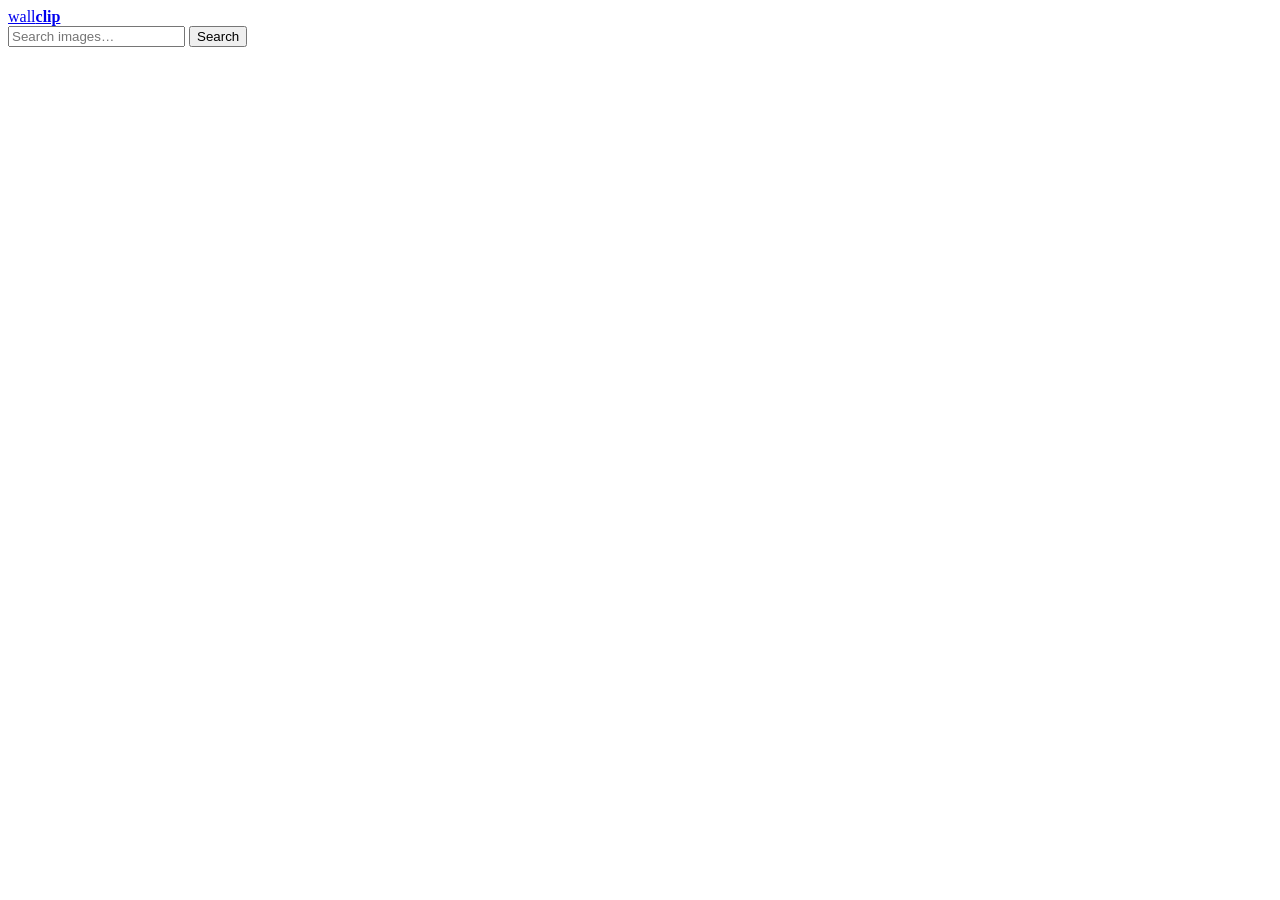
==== www/index.html @ ccfb84a0 "feature(search.js): render the web page with njs and no browser-side script The gallery page had no " ====
<!doctype html>
<html lang="en">
<head>
<meta charset="utf-8">
<meta name="viewport" content="width=device-width, initial-scale=1">
<title>wallclip</title>
<link rel="stylesheet" href="/style.css">
</head>
<body>
<header>
  <a class="brand" href="/">wall<b>clip</b></a>
  <form action="/search" method="get">
    <div class="searchbar">
      <input type="search" name="q" placeholder="Search images…" aria-label="Search">
      <button type="submit">Search</button>
    </div>
  </form>
  <div class="spacer"></div>
</header>

<main class="grid">
  <!--# include virtual="/_home" -->
</main>
</body>
</html>
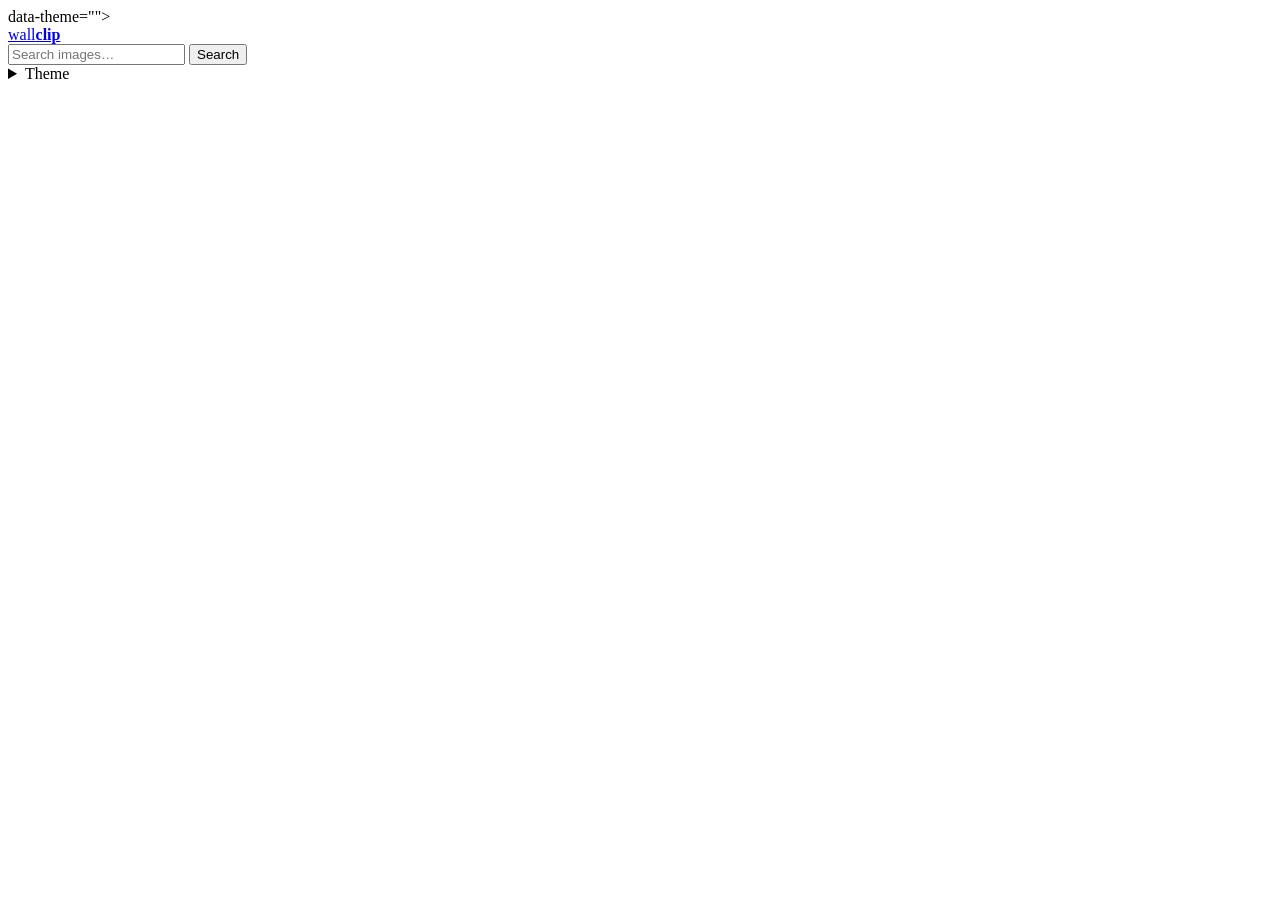
==== commit 2bd310f0: "feature: render the whole page with nginx alone, no JavaScript The njs search pipeline had to go: a " ====
--- a/www/index.html
+++ b/www/index.html
@@ -5,8 +5,22 @@
 <meta name="viewport" content="width=device-width, initial-scale=1">
 <title>wallclip</title>
 <link rel="stylesheet" href="/style.css">
+<link rel="stylesheet" href="/themes.css">
 </head>
-<body>
+<!--# set var="wc_t" value="" -->
+<!-- cookie first, then ?theme= wins (SSI has no else/nested if) -->
+<!--# if expr="$cookie_wc_theme = gruvbox" --><!--# set var="wc_t" value="gruvbox" --><!--# endif -->
+<!--# if expr="$cookie_wc_theme = catppuccin" --><!--# set var="wc_t" value="catppuccin" --><!--# endif -->
+<!--# if expr="$cookie_wc_theme = tokyonight" --><!--# set var="wc_t" value="tokyonight" --><!--# endif -->
+<!--# if expr="$cookie_wc_theme = dracula" --><!--# set var="wc_t" value="dracula" --><!--# endif -->
+<!--# if expr="$cookie_wc_theme = nord" --><!--# set var="wc_t" value="nord" --><!--# endif -->
+<!--# if expr="$arg_theme = gruvbox" --><!--# set var="wc_t" value="gruvbox" --><!--# endif -->
+<!--# if expr="$arg_theme = catppuccin" --><!--# set var="wc_t" value="catppuccin" --><!--# endif -->
+<!--# if expr="$arg_theme = tokyonight" --><!--# set var="wc_t" value="tokyonight" --><!--# endif -->
+<!--# if expr="$arg_theme = dracula" --><!--# set var="wc_t" value="dracula" --><!--# endif -->
+<!--# if expr="$arg_theme = nord" --><!--# set var="wc_t" value="nord" --><!--# endif -->
+<body class="home"<!--# if expr="$wc_t" --> data-theme="<!--# echo var="wc_t" -->"<!--# endif -->>
+<input type="checkbox" id="theme" hidden>
 <header>
   <a class="brand" href="/">wall<b>clip</b></a>
   <form action="/search" method="get">
@@ -16,10 +30,29 @@
     </div>
   </form>
   <div class="spacer"></div>
+  <label for="theme" title="Toggle light/dark"></label>
+  <details class="theme">
+    <summary title="Colour theme" aria-label="Colour theme">Theme</summary>
+    <form class="theme-list" method="get" action="/">
+      <input type="radio" hidden name="theme" id="tp-default" value=""<!--# if expr="$wc_t = ''" --> checked<!--# endif -->>
+      <label for="tp-default">Default</label>
+      <input type="radio" hidden name="theme" id="tp-gruvbox" value="gruvbox"<!--# if expr="$wc_t = gruvbox" --> checked<!--# endif -->>
+      <label for="tp-gruvbox">Gruvbox</label>
+      <input type="radio" hidden name="theme" id="tp-catppuccin" value="catppuccin"<!--# if expr="$wc_t = catppuccin" --> checked<!--# endif -->>
+      <label for="tp-catppuccin">Catppuccin</label>
+      <input type="radio" hidden name="theme" id="tp-tokyonight" value="tokyonight"<!--# if expr="$wc_t = tokyonight" --> checked<!--# endif -->>
+      <label for="tp-tokyonight">Tokyo Night</label>
+      <input type="radio" hidden name="theme" id="tp-dracula" value="dracula"<!--# if expr="$wc_t = dracula" --> checked<!--# endif -->>
+      <label for="tp-dracula">Dracula</label>
+      <input type="radio" hidden name="theme" id="tp-nord" value="nord"<!--# if expr="$wc_t = nord" --> checked<!--# endif -->>
+      <label for="tp-nord">Nord</label>
+      <button type="submit">Apply</button>
+    </form>
+  </details>
 </header>
 
 <main class="grid">
-  <!--# include virtual="/_home" -->
+  <!--# include virtual="/_home/" -->
 </main>
 </body>
-</html>+</html>
